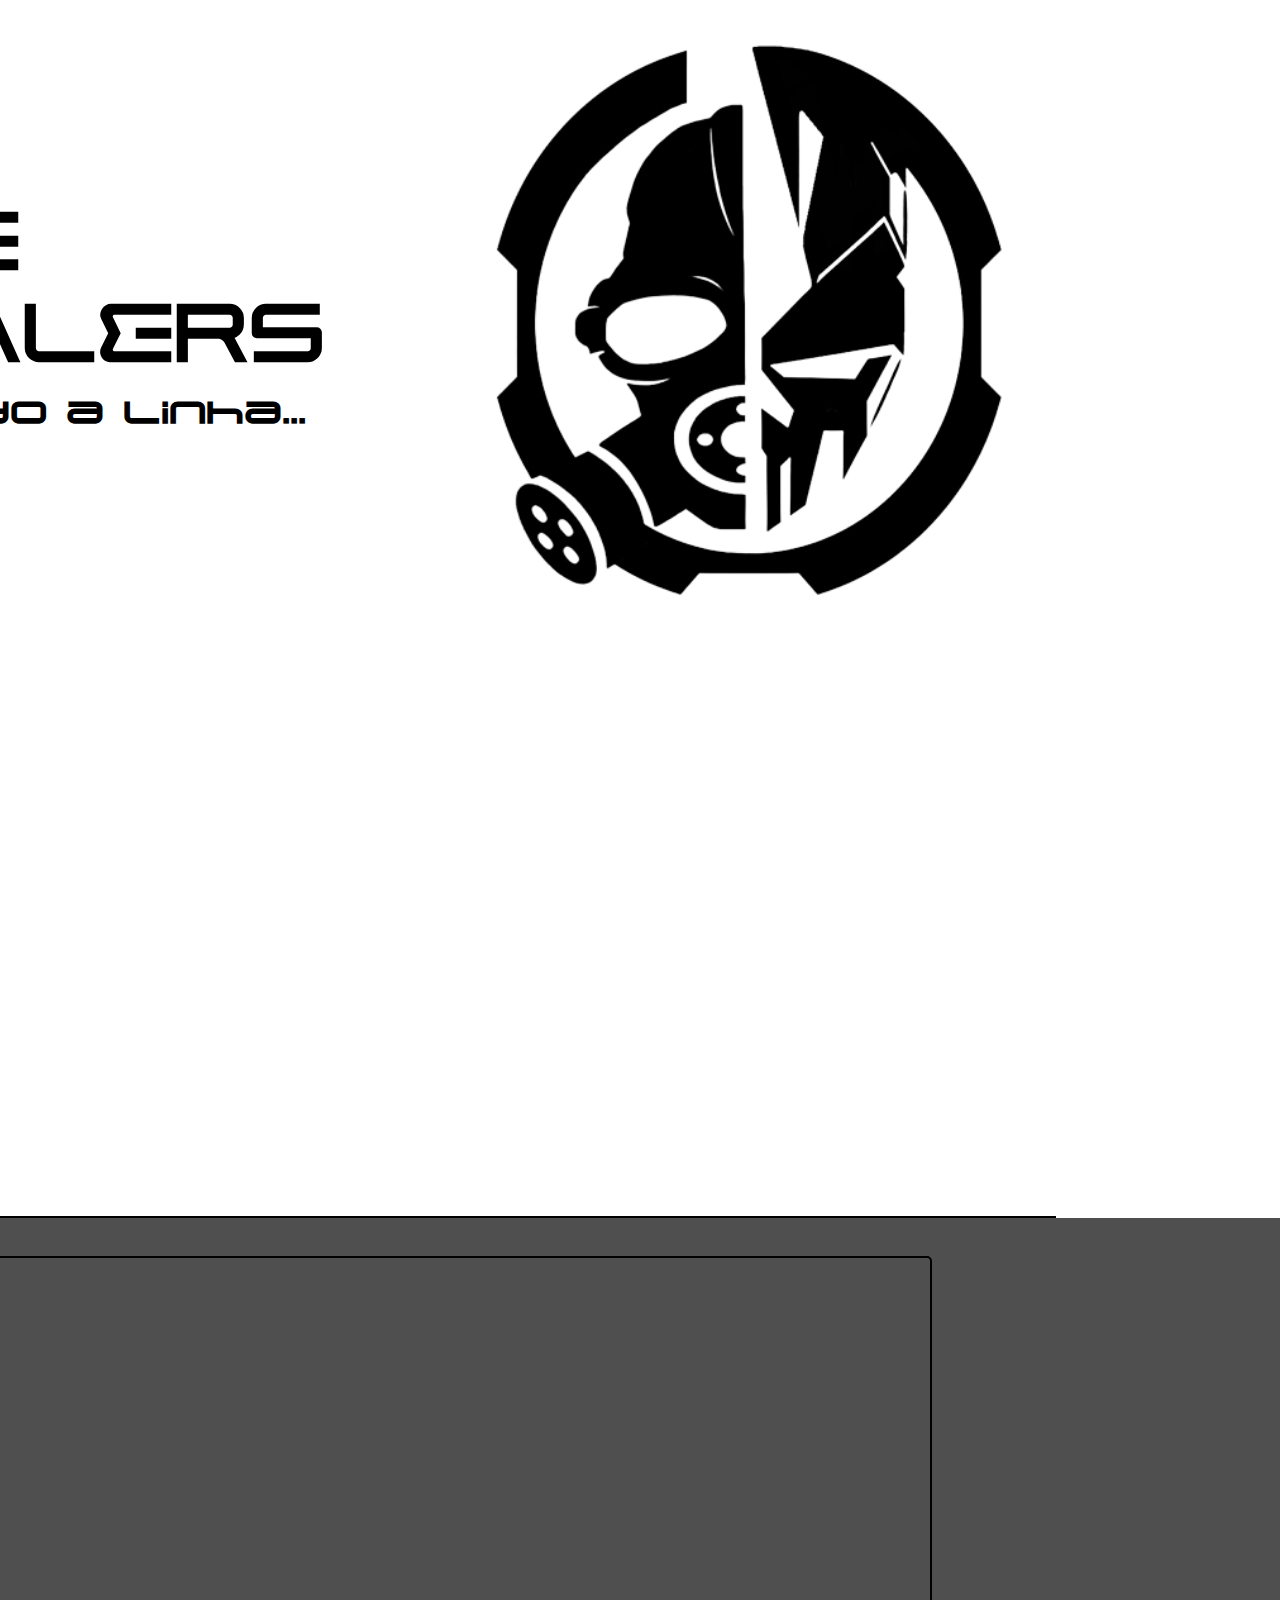
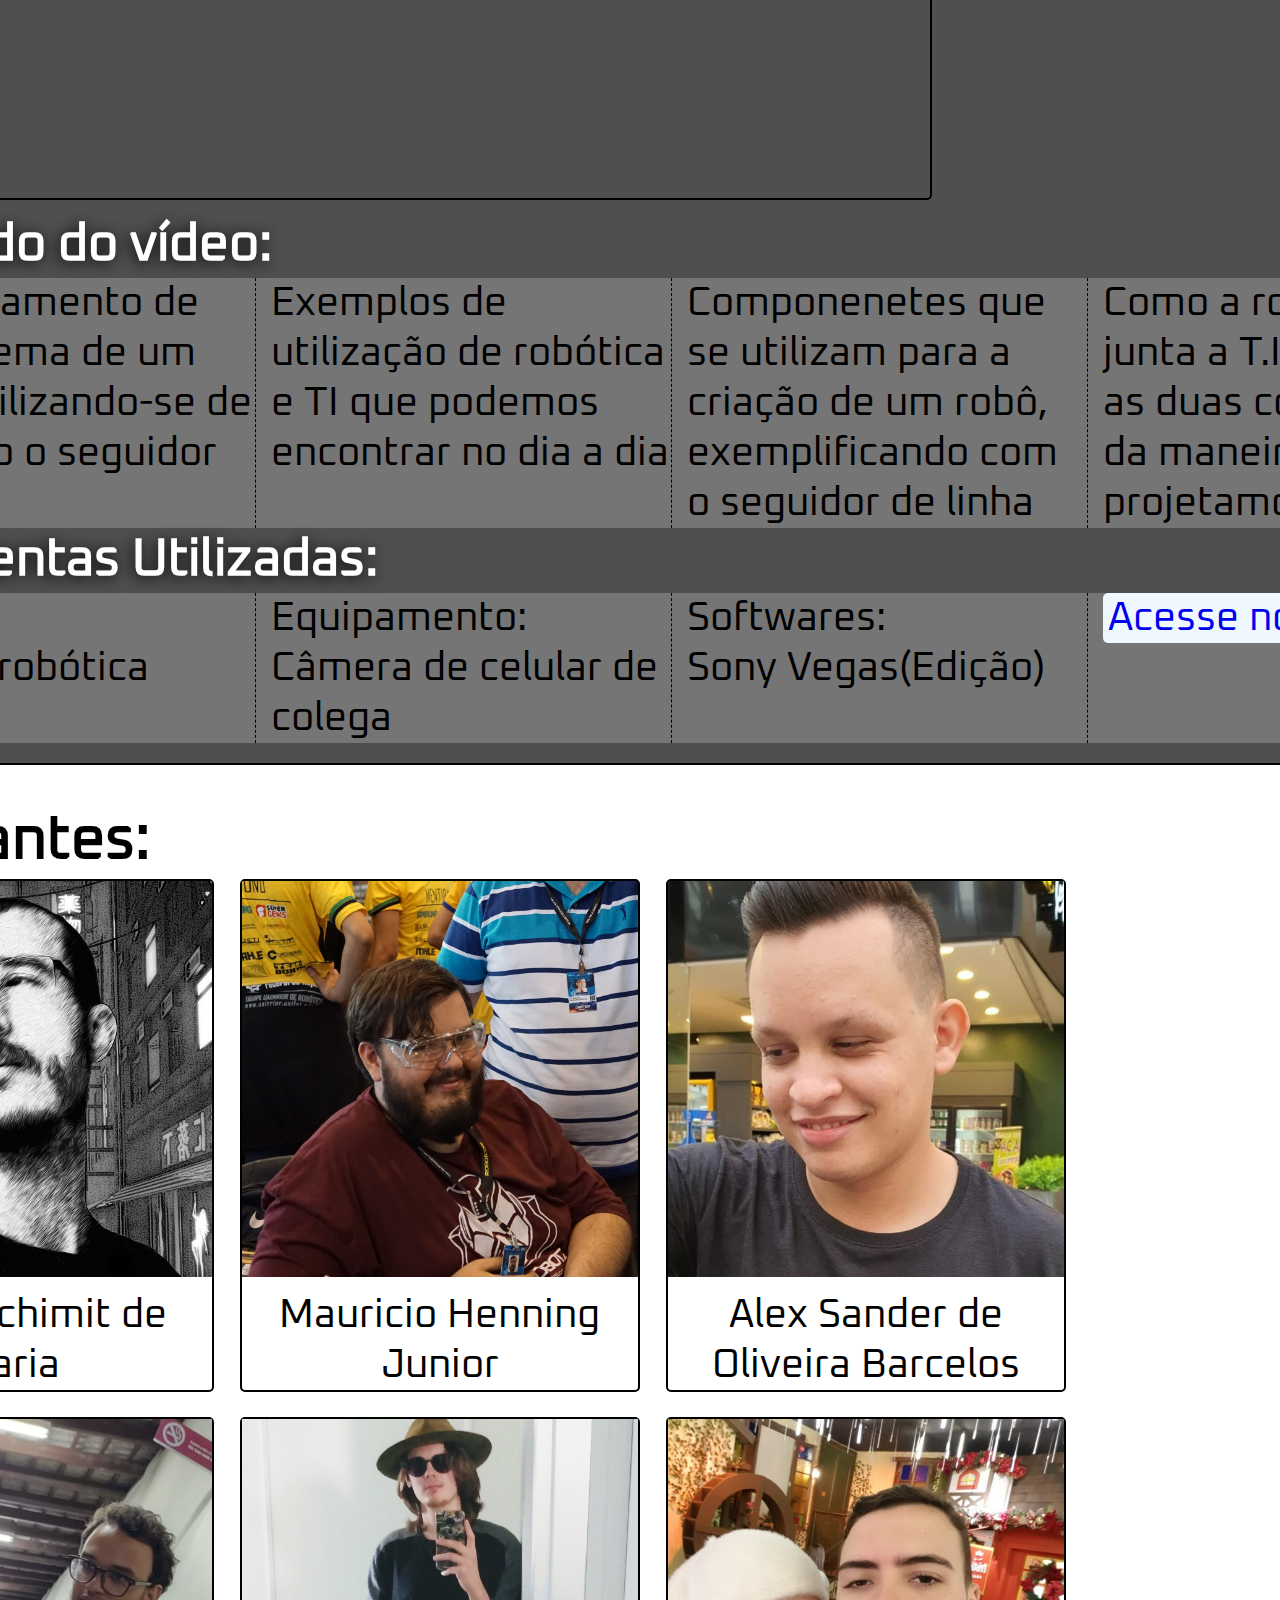
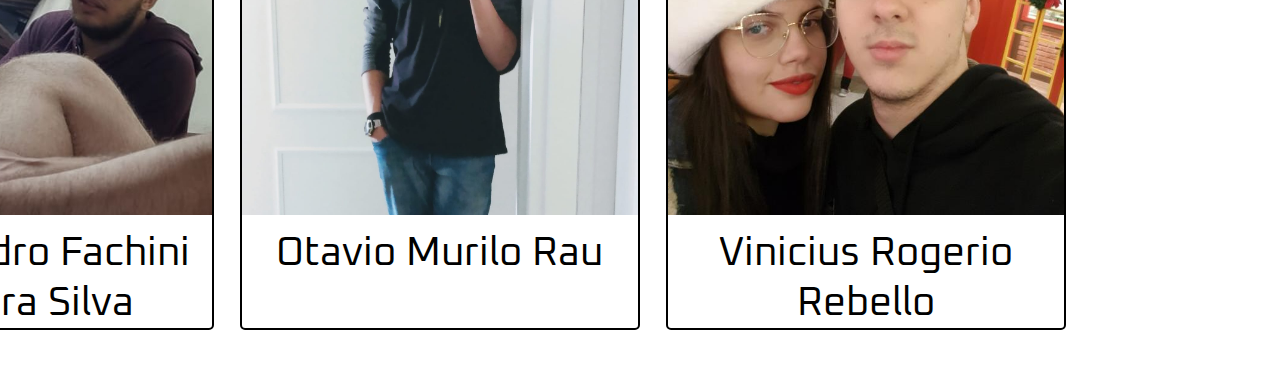
==== pac/index.html @ 3f9817c7 "Add files via upload" ====
<!DOCTYPE html>
<html lang="en">

<head>
    <meta charset="UTF-8">
    <meta http-equiv="X-UA-Compatible" content="IE=edge">
    <meta name="viewport" content="width=device-width, initial-scale=1.0">
    <link rel="stylesheet" href="style/base.css">
    <title>Line Inhalars</title>
</head>

<body>
    <header>
        <div id="space">
            <div class="text">
                <h1>LINE INHALERS</h1>
                <h2>Seguindo a linha...</h2>
            </div>
            <img id="logo" src="style/images/logo.png" alt="Simbolo" id="logo">
        </div>
    </header>
    <div id="info">
        <div id="video">
            <iframe width="960" height="540" src="https://www.youtube.com/embed/XYsQV7jwldQ" title="YouTube video player" frameborder="0" allow="accelerometer; autoplay; clipboard-write; encrypted-media; gyroscope; picture-in-picture" allowfullscreen id="apre">Erro: Seu navegador não suporta o player de vídeo correspondente</iframe>
        </div>
        <h2>Conteúdo do vídeo:</h2>
        <div id="vinfo">
            <p>Funcionamento de um sistema de um robô, utilizando-se de exemplo o seguidor de linha</p>
            <p>Exemplos de utilização de robótica e TI que podemos encontrar no dia a dia</p>
            <p>Componenetes que se utilizam para a criação de um robô, exemplificando com o seguidor de linha</p>
            <p>Como a robótica se junta a T.I. para que as duas coisas fluam da maneira ao qual projetamos</p>
        </div>
        <h2>Ferramentas Utilizadas:</h2>
        <div id="vinfo">
            <p>Local:<br>Sala da robótica</p>
            <p>Equipamento:<br>Câmera de celular de colega</p>
            <p>Softwares:<br>Sony Vegas(Edição)</p>
            <p> <a href="blog.html" id="blog">Acesse nosso Blog...</a></p>
        </div>
    </div>
    <footer>
        <h2>Integrantes:</h2>
        <div class="grid">
            <div class="image">
                <img src="style/images/kevin.jpg" alt="Kevin" width="100%">
                <div class="overlay">
                    <div class="parag">
                        Editor Chefe
                        <p id="inside">Responsável por toda a parte audio-visual do vídeo</p>
                    </div>
                </div>
            <p>Kevin Schimit de Faria</p>
            </div>
            <div class="image">
                <img src="style/images/mauricio.jpg" alt="Maurício" width="100%">
                <div class="overlay">
                    <div class="parag">
                        Diretor Executívo
                        <p id="inside">Responsável pelos equipamentos e espaços utilizados para a gravação do vídeo</p>
                    </div>
                </div>
                <p>Mauricio Henning Junior</p>
            </div>
            <div class="image">
                <img src="style/images/alex.jpg" alt="Alex Sander" width="100%">
                <div class="overlay">
                    <div class="parag">
                        Líder da equipe
                        <p id="inside">Responsável pela organização da equipe e dos projetos</p>
                    </div>
                </div>
                <p>Alex Sander de Oliveira Barcelos</p>
            </div>
            <div class="image">
                <img src="style/images/joao.jpg" alt="João Paulo" width="100%">
                <div class="overlay">
                    <div class="parag">
                        Diretor de Pesquisa
                        <p id="inside">Responsável por todo o conteúdo apresentado nos vídeos e no site</p>
                    </div>
                </div>
                <p>João Pedro Fachini Moreira Silva</p>
            </div>
            <div class="image">
                <img src="style/images/otavio.jpeg" alt="Otavio" width="100%">
                <div class="overlay">
                    <div class="parag">
                        Sênior Developer
                        <p id="inside">Responsável por projetar e escrever o código-fonte do Site</p>
                    </div>
                </div>
                <p>Otavio Murilo Rau</p>
            </div>
            <div class="image">
                <img src="style/images/vinicius.jpg" alt="Vinicius" width="100%">
                <div class="overlay">
                    <div class="parag">
                        Diretor Executívo 2
                        <p id="inside">Responsável por auxiliar a equipe durante a produção audio-visual do vídeo e do site</p>
                    </div>
                </div>
                <p>Vinicius Rogerio Rebello</p>
            </div>
        </div>
    </footer>
    <script src="script/base.js"></script>
</body>

</html>
---- pac/style/base.css ----
@charset "UTF-8";
@font-face {
    font-family: oxanium;
    src: url(fontes/oxanium/Oxanium-Regular.ttf);
}
@font-face {
    font-family: nucleo;
    src: url(fontes/nucleo/Nucleo.ttf);
}
@font-face {
    font-family: prometheus;
    src: url(fontes/prometheus/PROMETHEUS.ttf);
}
@font-face {
    font-family: sharetech;
    src: url(fontes/sharetech/ShareTechMono-Regular.ttf);
}
html {
    font-family: nucleo;
    box-sizing: border-box;
    display: flex;
    justify-content: center;
    overflow-x: hidden;
    font-size: 30px;
}
* {
    margin: 0;
    padding: 0;
}

@media (max-width: 1920px) {
    html {
        font-size: 40px;
    }
}

/*Header da página*/
header {
    width: 100vw;
    height: 95vw !important;
    border-bottom: 2px solid black;
}
    div#space {
        display: flex;
        width: 100vw;
        justify-content: center;
    }
    /*Bloco de texto centralizado*/
    div.text {
        display: flex;
        flex-direction: column;
        justify-content: center;
    }
        /*Título do header*/
        header h1 {
            font-size: 2em;
        }
        header h2 {
            font-size: 1em;
        }
    /*Logo do header*/
    img#logo {
        height: 16.2em;
        width: auto;
    }

/*Divisão da informação*/
div#info {
    background-color: #4f4f4f;
    font-family: oxanium;
    margin-bottom: 3vw;
    border-bottom: 2px solid black;
    padding-bottom: 20px;
}
    /*Vídeo*/
    div#video {
        margin-left: 15vw;
    }
        iframe#apre {
            margin-top: 3vw;
            border-radius: 5px;
            border: 2px solid black;
        }
    /*Informações sobre o vídeo*/
    div#info h2 {
        margin-left: 3vw;
        color: white;
        text-shadow: -2px 2px 15px black;
        font-size: 1.3em;
    }
    div#vinfo {
        background-color: #757575;
        margin-left: 5vw;
        display: flex;
        flex-direction: row;
        border-radius: 5px;
    }
    div#vinfo p {
        border-right: 1px dashed black;
        width: 10em;
        margin-left: 15px;
    }
        p a#blog {
            text-decoration: none;
            background-color: aliceblue;
            padding: 5px;
            border-radius: 5px;
        }
        p a#blog:hover {
            background-color: darkgrey;
            color: black;
        }
        p a#blog:visited {
            background-color: black;
            color: antiquewhite;
        }

/*Seção dos integrantes (Footer)*/
footer {
    font-family: oxanium;
    margin-left: 3vw;
    margin-bottom: 5vh;
}
    /*Grid de imagens dos integrantes*/
    div.grid {
        display: grid;
        grid-template-columns: 400px 400px 400px;
        gap: 2vw;
    }
        div.image {
            border: 2px solid black;
            border-radius: 5px;
            position: relative;
            text-align: center;
        }

            /*Overlay da imagem*/
            .overlay {
                position: absolute;
                top: 0;
                left: 0;
                bottom: 0;
                right: 0;
                height: 100%;
                width: 100%;
                opacity: 0;
                transition: .5s ease;
                background-color: #4f4f4f;
            }
        div.image:hover .overlay {
            opacity: 1;
        }
            div.parag {
                color: white;
                position: absolute;
                top: 50%;
                left: 50%;
                -webkit-transform: translate(-50%, -50%);
                -ms-transform: translate(-50%, -50%);
                transform: translate(-50%, -50%);
                text-align: center;
            }
            footer p#inside {
                font-size: 20px;
            }
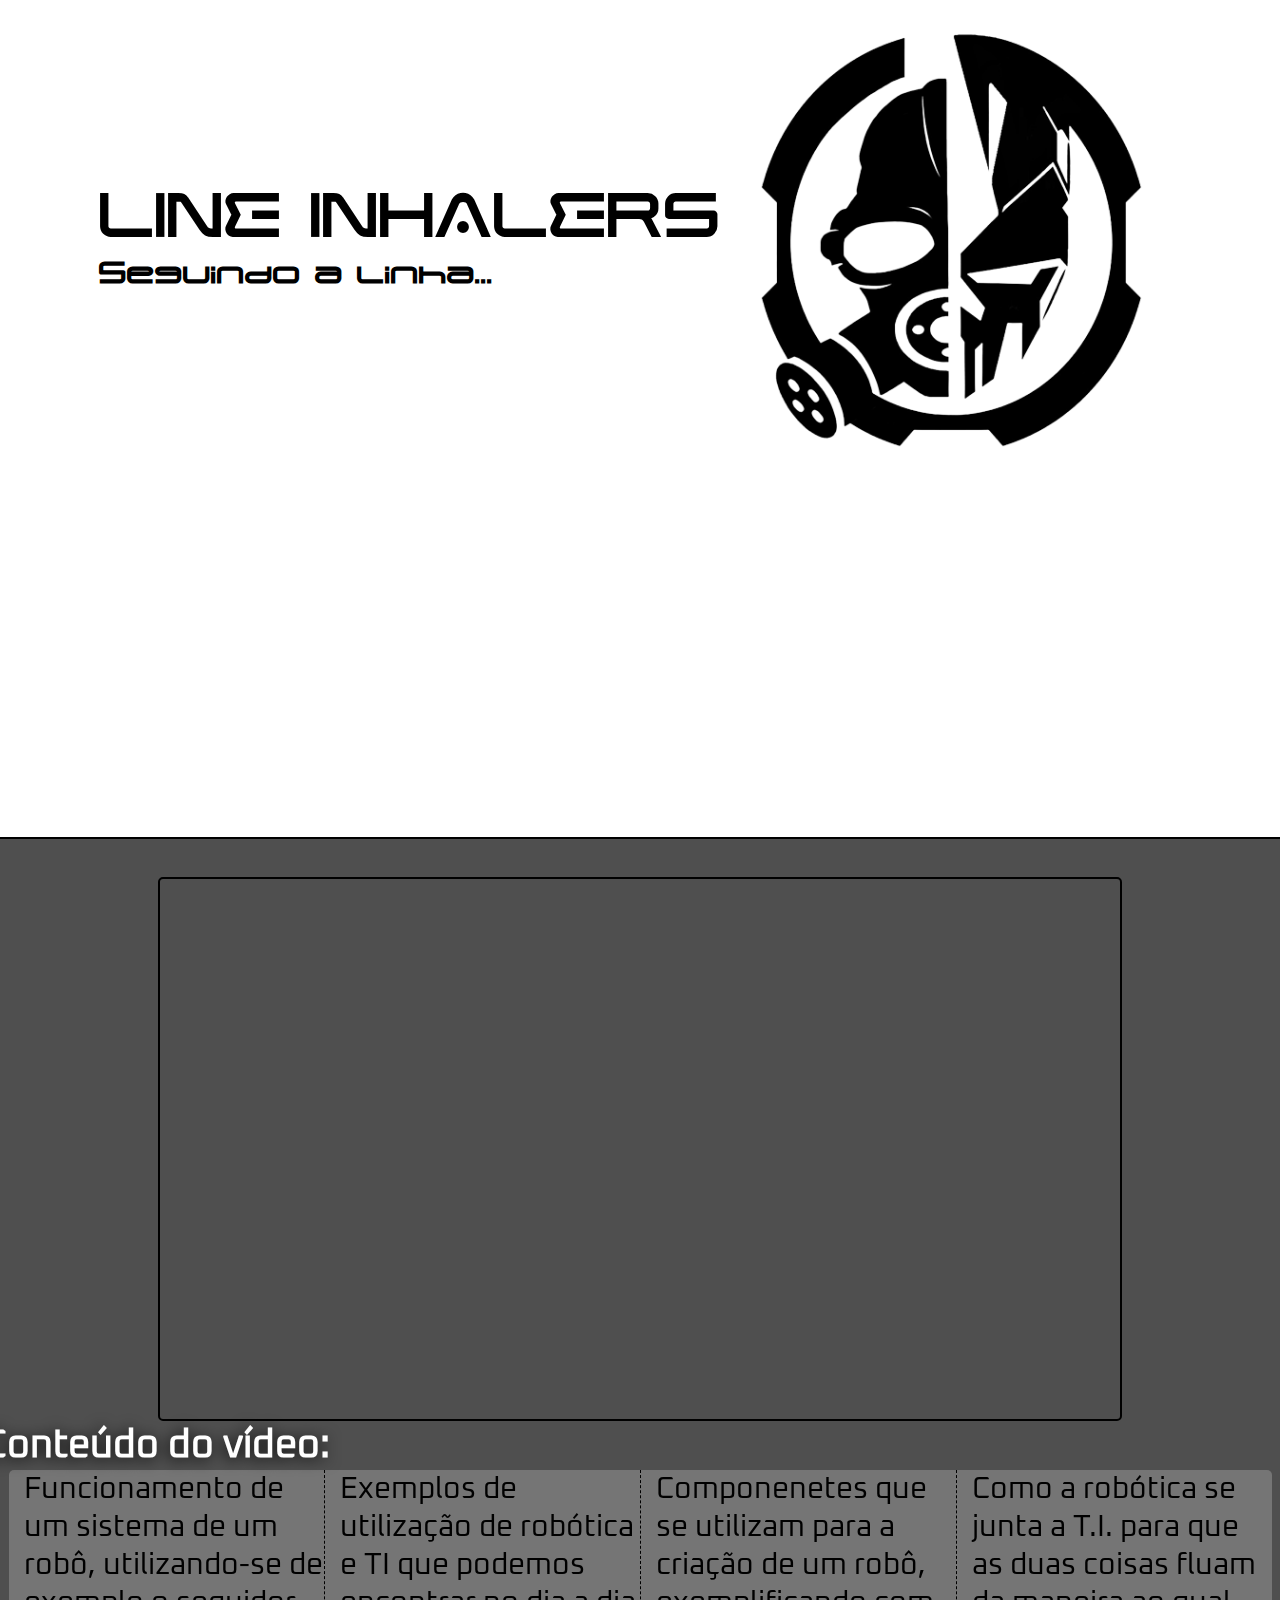
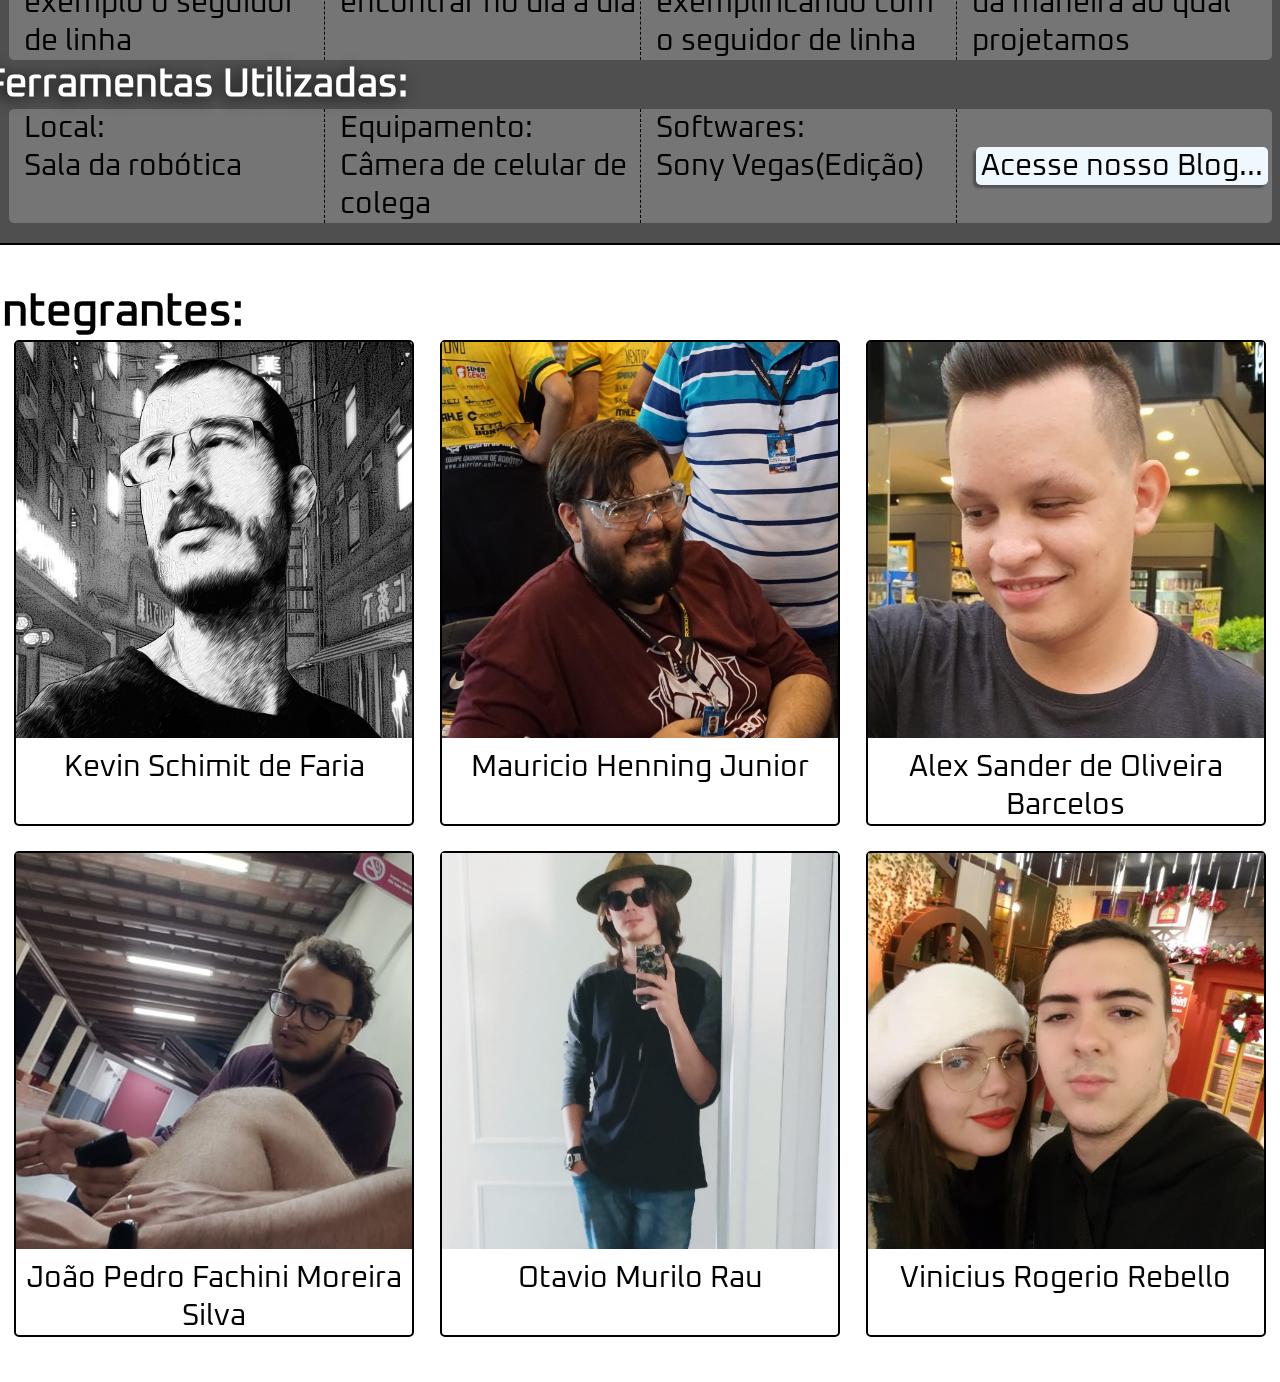
==== commit 130810f1: "commit" ====
--- a/pac/index.html
+++ b/pac/index.html
@@ -6,6 +6,7 @@
     <meta http-equiv="X-UA-Compatible" content="IE=edge">
     <meta name="viewport" content="width=device-width, initial-scale=1.0">
     <link rel="stylesheet" href="style/base.css">
+    <link rel="stylesheet" href="style/responsive.css">
     <title>Line Inhalars</title>
 </head>
 
@@ -21,89 +22,96 @@
     </header>
     <div id="info">
         <div id="video">
-            <iframe width="960" height="540" src="https://www.youtube.com/embed/XYsQV7jwldQ" title="YouTube video player" frameborder="0" allow="accelerometer; autoplay; clipboard-write; encrypted-media; gyroscope; picture-in-picture" allowfullscreen id="apre">Erro: Seu navegador não suporta o player de vídeo correspondente</iframe>
+            <iframe width="960" height="540" src="https://www.youtube.com/embed/XYsQV7jwldQ"
+                title="YouTube video player" frameborder="0"
+                allow="accelerometer; autoplay; clipboard-write; encrypted-media; gyroscope; picture-in-picture"
+                allowfullscreen id="apre">Erro: Seu navegador não suporta o player de vídeo correspondente</iframe>
         </div>
         <h2>Conteúdo do vídeo:</h2>
         <div id="vinfo">
             <p>Funcionamento de um sistema de um robô, utilizando-se de exemplo o seguidor de linha</p>
             <p>Exemplos de utilização de robótica e TI que podemos encontrar no dia a dia</p>
             <p>Componenetes que se utilizam para a criação de um robô, exemplificando com o seguidor de linha</p>
-            <p>Como a robótica se junta a T.I. para que as duas coisas fluam da maneira ao qual projetamos</p>
+            <p class="end">Como a robótica se junta a T.I. para que as duas coisas fluam da maneira ao qual projetamos
+            </p>
         </div>
         <h2>Ferramentas Utilizadas:</h2>
         <div id="vinfo">
             <p>Local:<br>Sala da robótica</p>
             <p>Equipamento:<br>Câmera de celular de colega</p>
             <p>Softwares:<br>Sony Vegas(Edição)</p>
-            <p> <a href="blog.html" id="blog">Acesse nosso Blog...</a></p>
+            <p class="end" id="linkblog"> <a href="blog.html" id="blog">Acesse nosso Blog...</a></p>
         </div>
     </div>
     <footer>
         <h2>Integrantes:</h2>
-        <div class="grid">
-            <div class="image">
-                <img src="style/images/kevin.jpg" alt="Kevin" width="100%">
-                <div class="overlay">
-                    <div class="parag">
-                        Editor Chefe
-                        <p id="inside">Responsável por toda a parte audio-visual do vídeo</p>
+        <div class="contfo">
+            <div class="grid">
+                <div class="image">
+                    <img src="style/images/kevin.jpg" alt="Kevin" width="100%">
+                    <div class="overlay">
+                        <div class="parag">
+                            Editor Chefe
+                            <p id="inside">Responsável por toda a parte audio-visual do vídeo</p>
+                        </div>
                     </div>
+                    <p>Kevin Schimit de Faria</p>
                 </div>
-            <p>Kevin Schimit de Faria</p>
-            </div>
-            <div class="image">
-                <img src="style/images/mauricio.jpg" alt="Maurício" width="100%">
-                <div class="overlay">
-                    <div class="parag">
-                        Diretor Executívo
-                        <p id="inside">Responsável pelos equipamentos e espaços utilizados para a gravação do vídeo</p>
+                <div class="image">
+                    <img src="style/images/mauricio.jpg" alt="Maurício" width="100%">
+                    <div class="overlay">
+                        <div class="parag">
+                            Diretor Executívo
+                            <p id="inside">Responsável pelos equipamentos e espaços utilizados para a gravação do vídeo
+                            </p>
+                        </div>
                     </div>
+                    <p>Mauricio Henning Junior</p>
                 </div>
-                <p>Mauricio Henning Junior</p>
-            </div>
-            <div class="image">
-                <img src="style/images/alex.jpg" alt="Alex Sander" width="100%">
-                <div class="overlay">
-                    <div class="parag">
-                        Líder da equipe
-                        <p id="inside">Responsável pela organização da equipe e dos projetos</p>
+                <div class="image">
+                    <img src="style/images/alex.jpg" alt="Alex Sander" width="100%">
+                    <div class="overlay">
+                        <div class="parag">
+                            Líder da equipe
+                            <p id="inside">Responsável pela organização da equipe e dos projetos</p>
+                        </div>
                     </div>
+                    <p>Alex Sander de Oliveira Barcelos</p>
                 </div>
-                <p>Alex Sander de Oliveira Barcelos</p>
-            </div>
-            <div class="image">
-                <img src="style/images/joao.jpg" alt="João Paulo" width="100%">
-                <div class="overlay">
-                    <div class="parag">
-                        Diretor de Pesquisa
-                        <p id="inside">Responsável por todo o conteúdo apresentado nos vídeos e no site</p>
+                <div class="image">
+                    <img src="style/images/joao.jpg" alt="João Paulo" width="100%">
+                    <div class="overlay">
+                        <div class="parag">
+                            Diretor de Pesquisa
+                            <p id="inside">Responsável por todo o conteúdo apresentado nos vídeos e no site</p>
+                        </div>
                     </div>
+                    <p>João Pedro Fachini Moreira Silva</p>
                 </div>
-                <p>João Pedro Fachini Moreira Silva</p>
-            </div>
-            <div class="image">
-                <img src="style/images/otavio.jpeg" alt="Otavio" width="100%">
-                <div class="overlay">
-                    <div class="parag">
-                        Sênior Developer
-                        <p id="inside">Responsável por projetar e escrever o código-fonte do Site</p>
+                <div class="image">
+                    <img src="style/images/otavio.jpeg" alt="Otavio" width="100%">
+                    <div class="overlay">
+                        <div class="parag">
+                            Sênior Developer
+                            <p id="inside">Responsável por projetar e escrever o código-fonte do Site</p>
+                        </div>
                     </div>
+                    <p>Otavio Murilo Rau</p>
                 </div>
-                <p>Otavio Murilo Rau</p>
-            </div>
-            <div class="image">
-                <img src="style/images/vinicius.jpg" alt="Vinicius" width="100%">
-                <div class="overlay">
-                    <div class="parag">
-                        Diretor Executívo 2
-                        <p id="inside">Responsável por auxiliar a equipe durante a produção audio-visual do vídeo e do site</p>
+                <div class="image">
+                    <img src="style/images/vinicius.jpg" alt="Vinicius" width="100%">
+                    <div class="overlay">
+                        <div class="parag">
+                            Diretor Executívo 2
+                            <p id="inside">Responsável por auxiliar a equipe durante a produção audio-visual do vídeo e
+                                do site</p>
+                        </div>
                     </div>
+                    <p>Vinicius Rogerio Rebello</p>
                 </div>
-                <p>Vinicius Rogerio Rebello</p>
             </div>
         </div>
     </footer>
-    <script src="script/base.js"></script>
 </body>
 
 </html>--- a/pac/style/base.css
+++ b/pac/style/base.css
@@ -28,21 +28,13 @@
     padding: 0;
 }
 
-@media (max-width: 1920px) {
-    html {
-        font-size: 40px;
-    }
-}
-
 /*Header da página*/
 header {
-    width: 100vw;
-    height: 95vw !important;
+    height: 93vh !important;
     border-bottom: 2px solid black;
 }
     div#space {
         display: flex;
-        width: 100vw;
         justify-content: center;
     }
     /*Bloco de texto centralizado*/
@@ -74,7 +66,8 @@
 }
     /*Vídeo*/
     div#video {
-        margin-left: 15vw;
+        display: flex;
+        justify-content: center;
     }
         iframe#apre {
             margin-top: 3vw;
@@ -91,6 +84,7 @@
     div#vinfo {
         background-color: #757575;
         margin-left: 5vw;
+        margin-right: 5vw;
         display: flex;
         flex-direction: row;
         border-radius: 5px;
@@ -100,27 +94,44 @@
         width: 10em;
         margin-left: 15px;
     }
+    div#info p.end {
+        border: none;
+    }
+        p#linkblog {
+            display: flex;
+            justify-content: center;
+            align-items: center;
+        }
         p a#blog {
+            color: black;
             text-decoration: none;
             background-color: aliceblue;
-            padding: 5px;
+            padding: 0px 5px 0px 5px;
             border-radius: 5px;
+            box-shadow: -3px 3px 2px rgba(0, 0, 0, 0.3);
         }
         p a#blog:hover {
+            position: relative;
+            margin-top: 3px;
+            margin-right: 3px;
             background-color: darkgrey;
             color: black;
-        }
-        p a#blog:visited {
-            background-color: black;
-            color: antiquewhite;
+            box-shadow: none;
         }
 
 /*Seção dos integrantes (Footer)*/
 footer {
     font-family: oxanium;
-    margin-left: 3vw;
     margin-bottom: 5vh;
 }
+    footer h2 {
+        margin-left: 1em;
+    }
+    div.contfo {
+        display: flex;
+        align-items: center;
+        justify-content: center;
+    }
     /*Grid de imagens dos integrantes*/
     div.grid {
         display: grid;
@@ -152,14 +163,15 @@
         }
             div.parag {
                 color: white;
-                position: absolute;
+                position: relative;
                 top: 50%;
                 left: 50%;
                 -webkit-transform: translate(-50%, -50%);
                 -ms-transform: translate(-50%, -50%);
                 transform: translate(-50%, -50%);
                 text-align: center;
+                font-size: 1.2em;
             }
             footer p#inside {
-                font-size: 20px;
+                font-size: 0.8em;
             }--- a/pac/style/responsive.css
+++ b/pac/style/responsive.css
@@ -0,0 +1,23 @@
+@media (min-width: 1600px) {
+    html {
+        font-size: 35px;
+    }
+}
+@media (min-width: 1920px) {
+    html {
+        font-size: 40px;
+    }
+}
+@media (min-width: 800px) and (max-width: 1200px) {
+    body {
+        width: 100vw;
+    }
+    html {
+        font-size: 20px;
+    }
+    iframe {
+        width: 720px;
+        height: 405px;
+    }
+
+}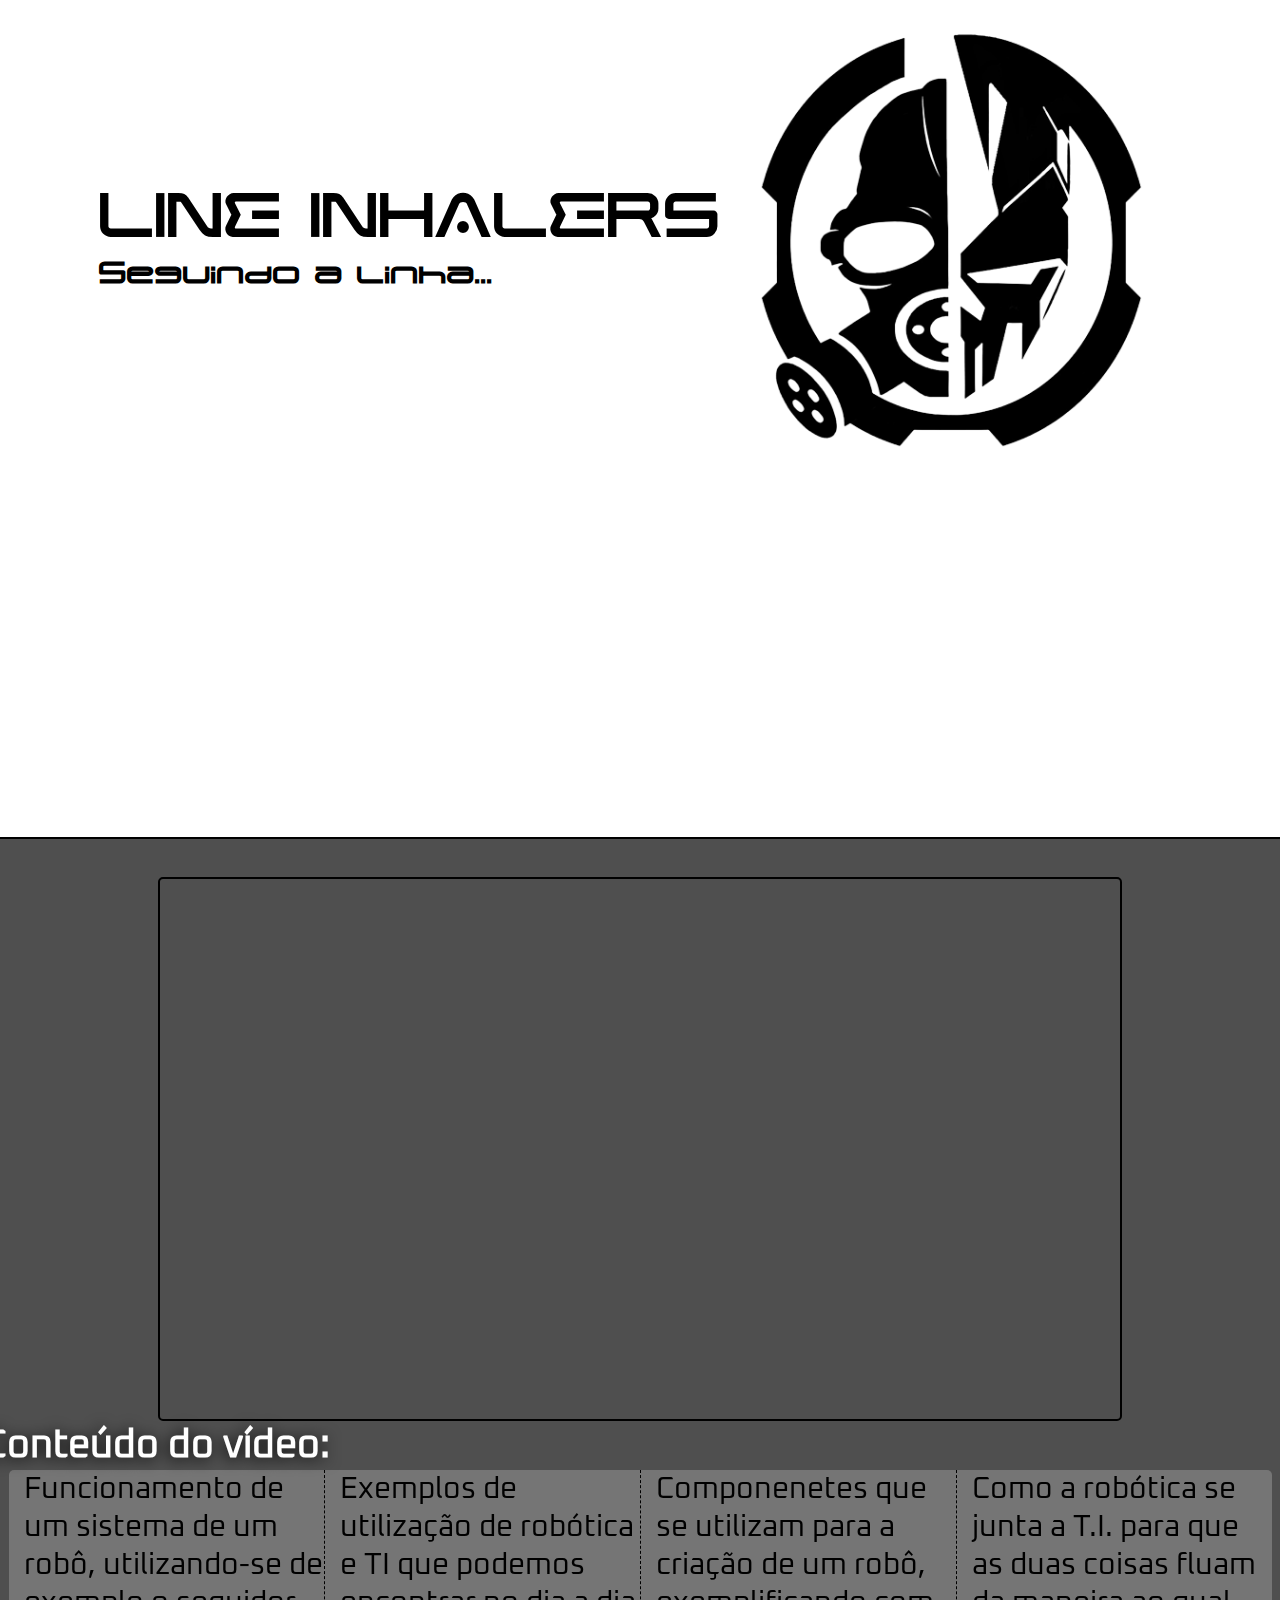
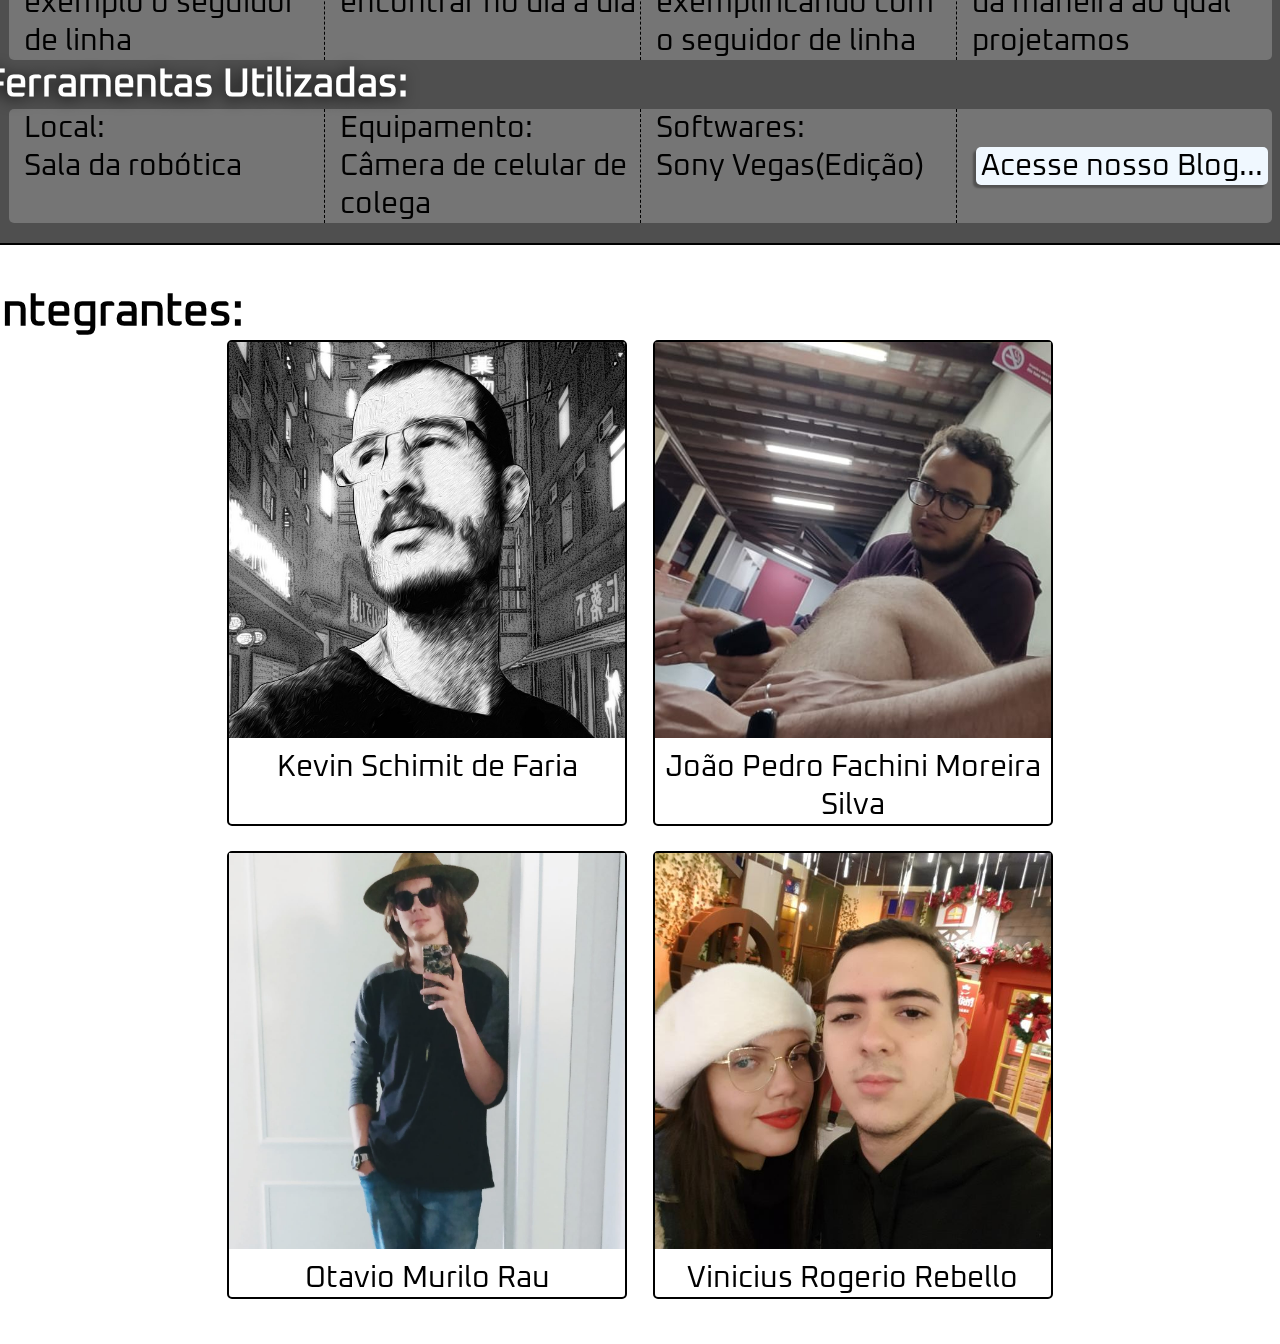
==== commit 1eefc45f: "commit" ====
--- a/pac/index.html
+++ b/pac/index.html
@@ -58,27 +58,6 @@
                     <p>Kevin Schimit de Faria</p>
                 </div>
                 <div class="image">
-                    <img src="style/images/mauricio.jpg" alt="Maurício" width="100%">
-                    <div class="overlay">
-                        <div class="parag">
-                            Diretor Executívo
-                            <p id="inside">Responsável pelos equipamentos e espaços utilizados para a gravação do vídeo
-                            </p>
-                        </div>
-                    </div>
-                    <p>Mauricio Henning Junior</p>
-                </div>
-                <div class="image">
-                    <img src="style/images/alex.jpg" alt="Alex Sander" width="100%">
-                    <div class="overlay">
-                        <div class="parag">
-                            Líder da equipe
-                            <p id="inside">Responsável pela organização da equipe e dos projetos</p>
-                        </div>
-                    </div>
-                    <p>Alex Sander de Oliveira Barcelos</p>
-                </div>
-                <div class="image">
                     <img src="style/images/joao.jpg" alt="João Paulo" width="100%">
                     <div class="overlay">
                         <div class="parag">
--- a/pac/style/base.css
+++ b/pac/style/base.css
@@ -135,7 +135,7 @@
     /*Grid de imagens dos integrantes*/
     div.grid {
         display: grid;
-        grid-template-columns: 400px 400px 400px;
+        grid-template-columns: 400px 400px;
         gap: 2vw;
     }
         div.image {
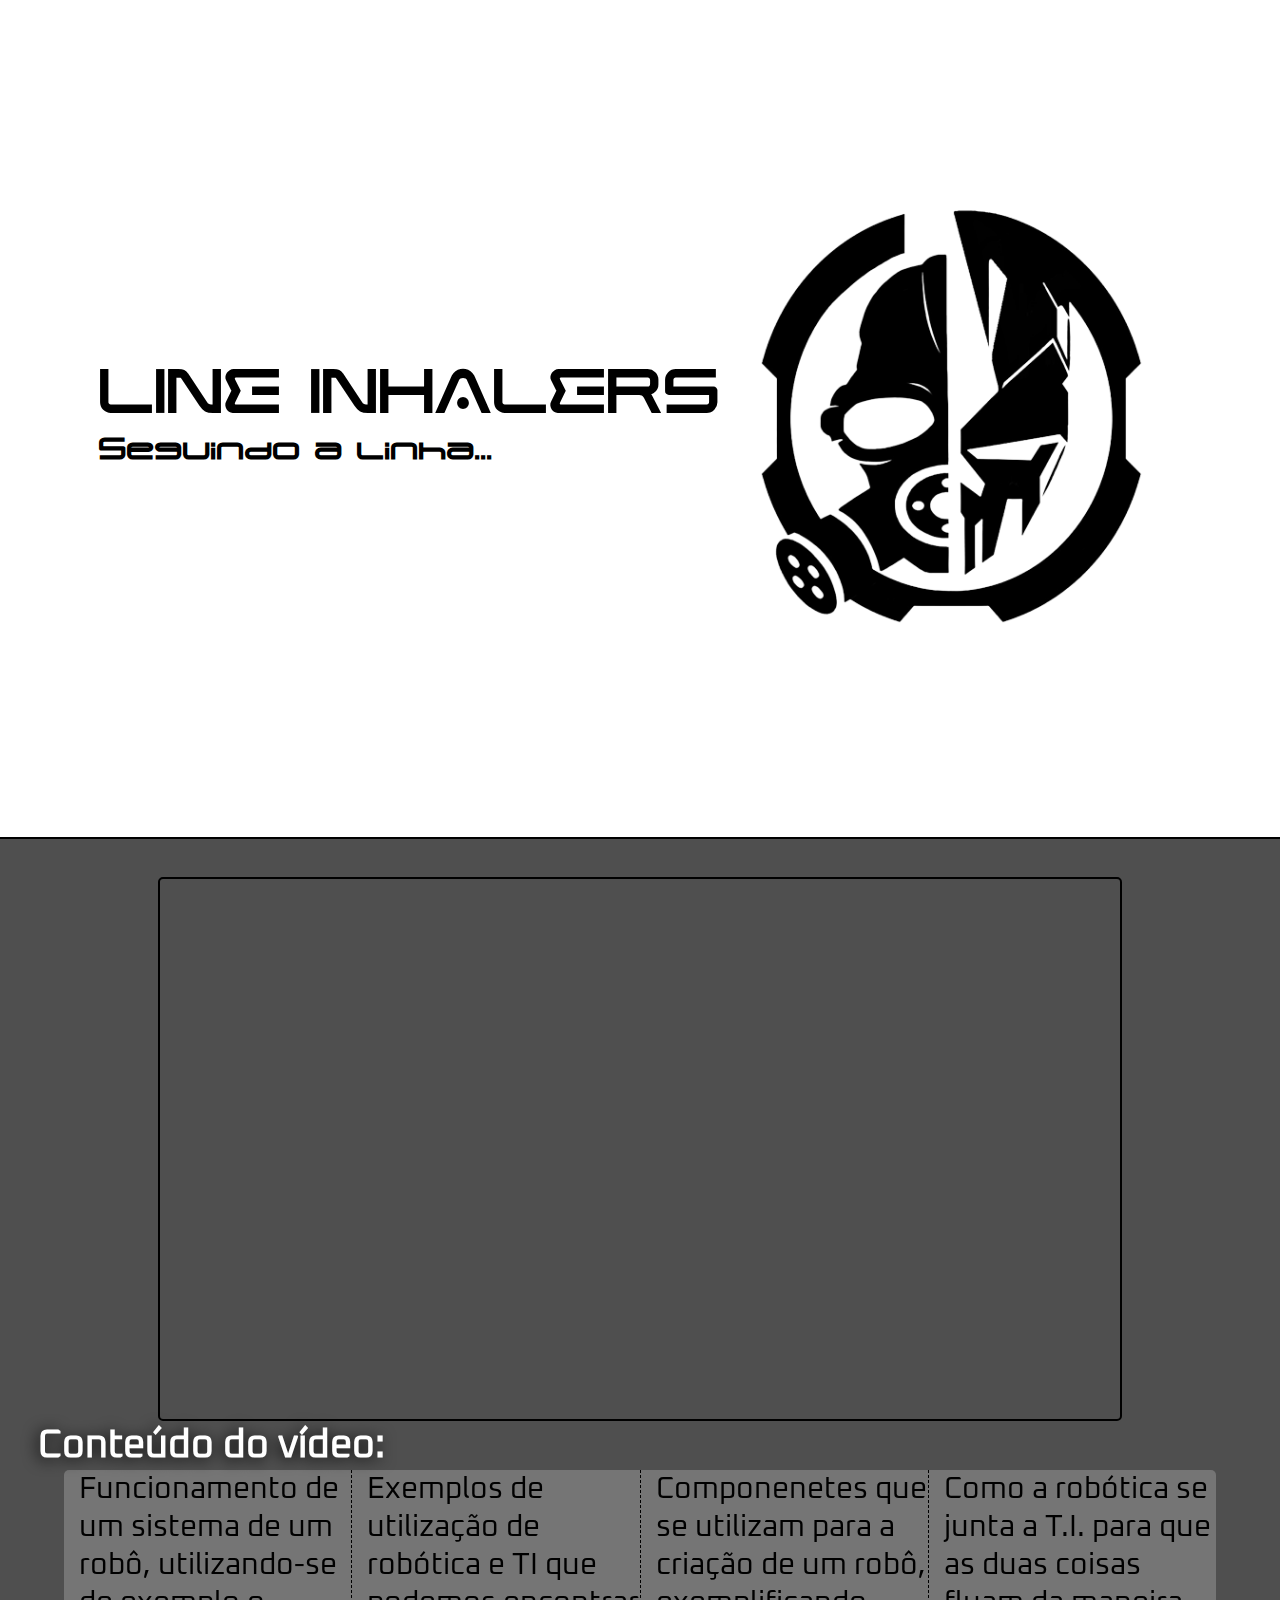
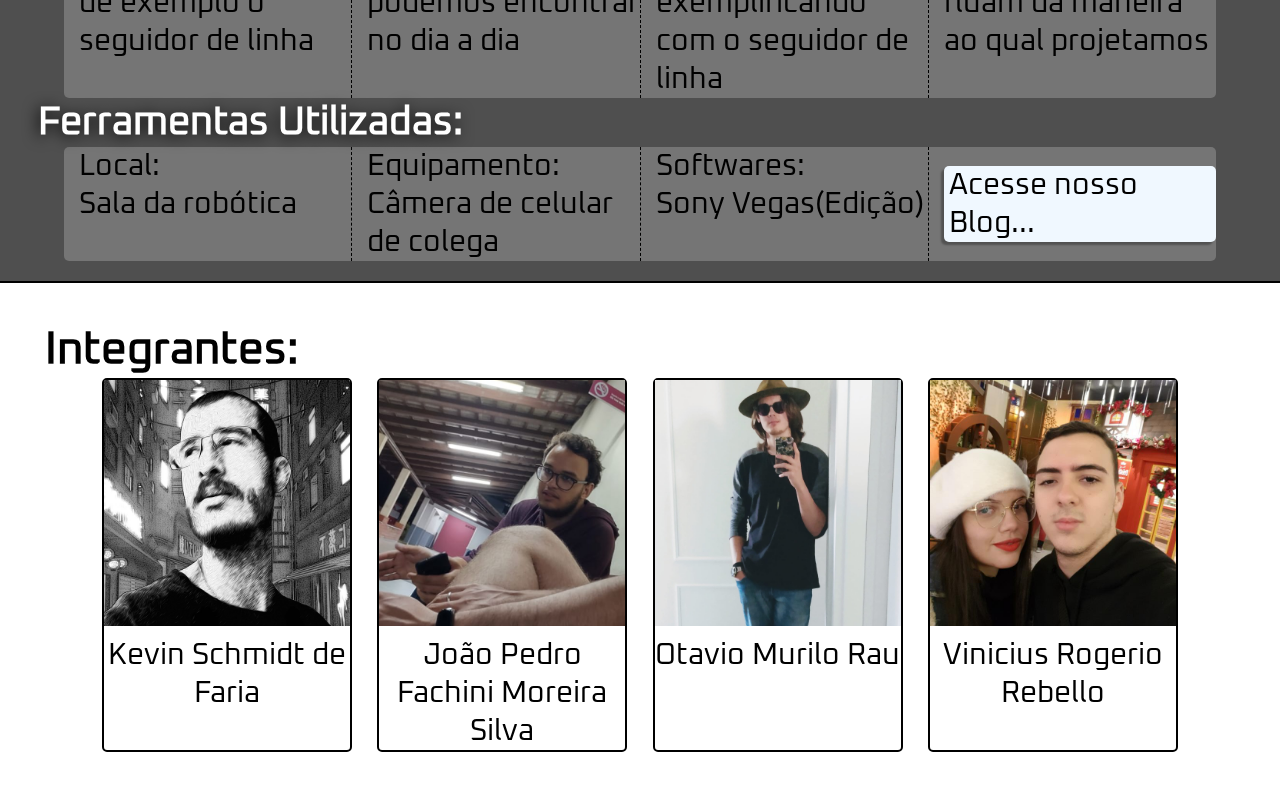
==== commit 52bf042e: "Versão 1.4" ====
--- a/pac/index.html
+++ b/pac/index.html
@@ -55,7 +55,7 @@
                             <p id="inside">Responsável por toda a parte audio-visual do vídeo</p>
                         </div>
                     </div>
-                    <p>Kevin Schimit de Faria</p>
+                    <p>Kevin Schmidt de Faria</p>
                 </div>
                 <div class="image">
                     <img src="style/images/joao.jpg" alt="João Paulo" width="100%">
--- a/pac/style/base.css
+++ b/pac/style/base.css
@@ -27,6 +27,9 @@
     margin: 0;
     padding: 0;
 }
+body {
+    width: 100vw;
+}
 
 /*Header da página*/
 header {
@@ -34,8 +37,10 @@
     border-bottom: 2px solid black;
 }
     div#space {
+        height: 93vh;
         display: flex;
         justify-content: center;
+        align-items: center;
     }
     /*Bloco de texto centralizado*/
     div.text {
@@ -135,7 +140,7 @@
     /*Grid de imagens dos integrantes*/
     div.grid {
         display: grid;
-        grid-template-columns: 400px 400px;
+        grid-template-columns: 300px 300px 300px 300px;
         gap: 2vw;
     }
         div.image {
--- a/pac/style/responsive.css
+++ b/pac/style/responsive.css
@@ -1,4 +1,4 @@
-@media (min-width: 1600px) {
+@media (min-width: 1500px) {
     html {
         font-size: 35px;
     }
@@ -8,10 +8,30 @@
         font-size: 40px;
     }
 }
-@media (min-width: 800px) and (max-width: 1200px) {
-    body {
-        width: 100vw;
+@media (min-width: 1200px) and (max-width: 1300px) {
+    div.grid {
+        grid-template-columns: 250px 250px 250px 250px;
     }
+
+    a.navbar-brand {
+        top: 75vh;
+        left: 85vw;
+    }
+}
+@media (min-width: 1000px) and (max-width: 1200px) {
+    html {
+        font-size: 25px;
+    }
+    div.grid {
+        grid-template-columns: 400px 400px;
+    }
+    /**/
+    a.navbar-brand {
+        top: 73vh;
+        left: 83vw;
+    }
+}
+@media (min-width: 800px) and (max-width: 1000px) {
     html {
         font-size: 20px;
     }
@@ -19,5 +39,16 @@
         width: 720px;
         height: 405px;
     }
-
+    div.grid {
+        grid-template-columns: 300px 300px;
+    }
+    /*Parte do bootstrap*/
+    a.navbar-brand {
+        top: 73vh;
+        left: 83vw;
+    }
+    img#icone {
+        height: 2.5em;
+        width: 2.5em;
+    }
 }